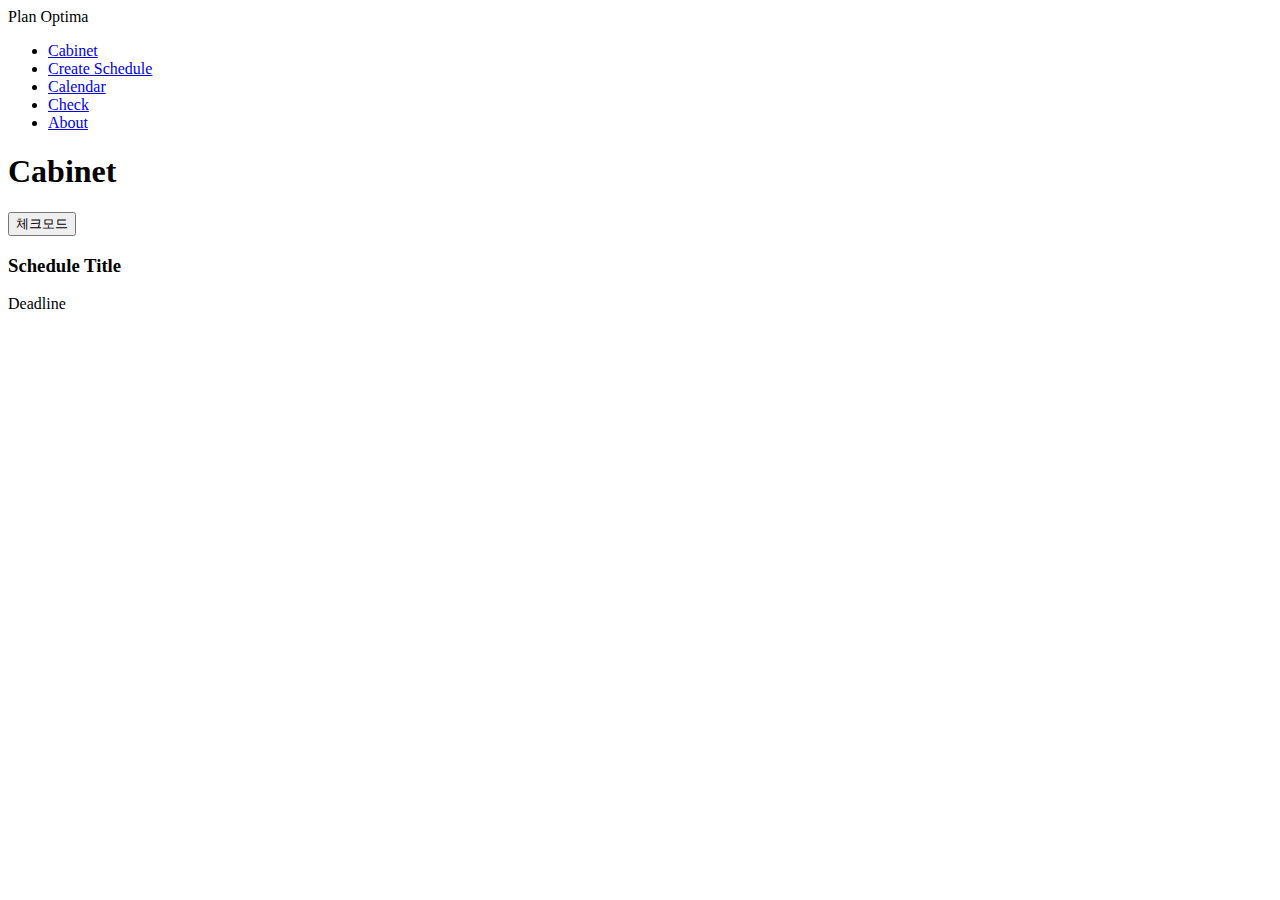
==== src/main/resources/templates/cabinet.html @ 0a6faca6 "두번째 커밋" ====
<!DOCTYPE html>
<html xmlns:th="http://www.thymeleaf.org">
<head>
    <meta charset="UTF-8">
    <title>Cabinet</title>
    <link rel="stylesheet" th:href="@{/css/cabinet.css}">
    <style>
        .checkbox {
            display: none;
        }
        #process-selection {
            display: none;
        }
    </style>
</head>
<body>
<header>
    <div class="site-name">Plan Optima</div>
    <nav>
        <ul>
            <li><a href="/cabinet">Cabinet</a></li>
            <li><a href="/create">Create Schedule</a></li>
            <li><a href="#">Calendar</a></li>
            <li><a href="#">Check</a></li>
            <li><a href="#">About</a></li>
        </ul>
    </nav>
</header>
<main>
    <h1>Cabinet</h1>

    <!-- 체크모드를 활성화/비활성화하는 버튼 -->
    <div>
        <button id="toggle-check-mode">체크모드</button>
    </div>

    <!-- 체크된 항목을 처리하는 폼 추가 -->
    <form id="selection-form" th:action="@{/cabinet}" method="post">
        <!-- 스케줄 목록 -->
        <div th:each="schedule : ${schedules}" class="schedule-box">
            <label>
                <input type="checkbox" name="selectedSchedules" th:value="${schedule.id}" class="checkbox">
                <h3 th:text="${schedule.name}">Schedule Title</h3>
                <p th:text="'Deadline: ' + ${schedule.deadline}">Deadline</p>
            </label>
        </div>
        <!-- 선택된 항목을 처리하는 버튼 -->
        <button type="button" id="process-selection">선택된 항목 처리</button>
    </form>

    <script>

        document.getElementById('toggle-check-mode').addEventListener('click', () => {
            const checkboxes = document.querySelectorAll('.checkbox');
            const checkModeEnabled = checkboxes[0].style.display === 'none';
            checkboxes.forEach(checkbox => checkbox.style.display = checkModeEnabled ? 'inline-block' : 'none');
            document.getElementById('process-selection').style.display = checkModeEnabled ? 'block' : 'none';
        });

        document.getElementById('process-selection').addEventListener('click', () => {
            const checkboxes = document.querySelectorAll('.checkbox');
            const selectedIds = Array.from(checkboxes)
                .filter(checkbox => checkbox.checked)
                .map(checkbox => parseInt(checkbox.value, 10));

            fetch(`/cabinet`, {
                method: 'POST',
                headers: {
                    'Content-Type': 'application/json'
                },
                body: JSON.stringify({ selectedSchedules: selectedIds })
            })
                .then(response => {
                    if (response.redirected) {
                        window.location.href = response.url; // 서버가 리다이렉트한 URL로 이동
                    } else {
                        console.error('Failed to process selection');
                    }
                })
                .catch(error => console.error('Error:', error));
        });

    </script>
</main>
</body>
</html>
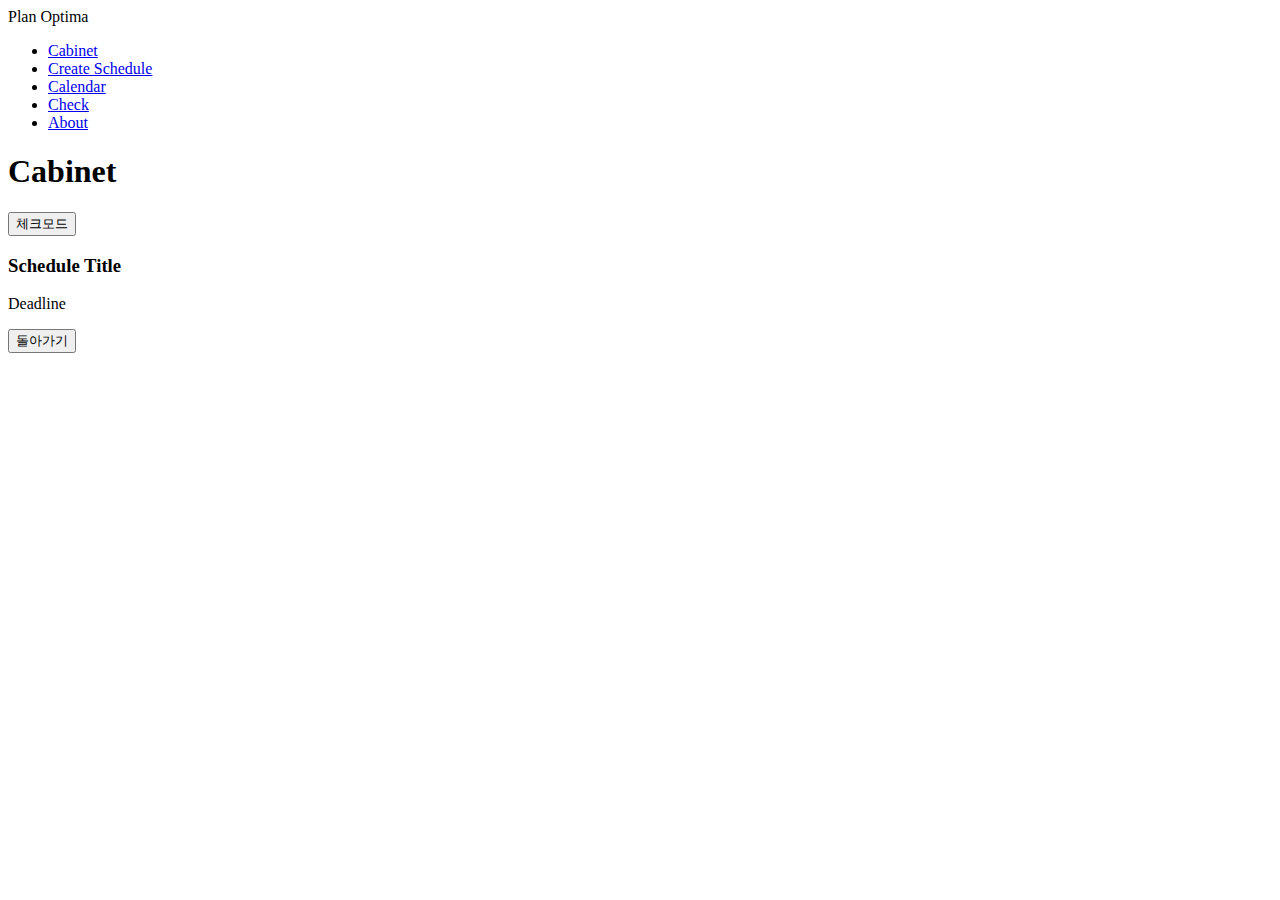
==== commit c4d82156: "네번째 커밋" ====
--- a/src/main/resources/templates/cabinet.html
+++ b/src/main/resources/templates/cabinet.html
@@ -8,7 +8,7 @@
         .checkbox {
             display: none;
         }
-        #process-selection {
+        #process-selection, #delete-selection {
             display: none;
         }
     </style>
@@ -35,7 +35,7 @@
     </div>
 
     <!-- 체크된 항목을 처리하는 폼 추가 -->
-    <form id="selection-form" th:action="@{/cabinet}" method="post">
+    <form id="selection-form">
         <!-- 스케줄 목록 -->
         <div th:each="schedule : ${schedules}" class="schedule-box">
             <label>
@@ -44,17 +44,22 @@
                 <p th:text="'Deadline: ' + ${schedule.deadline}">Deadline</p>
             </label>
         </div>
-        <!-- 선택된 항목을 처리하는 버튼 -->
+        <!-- 선택된 항목을 처리하는 버튼들 -->
         <button type="button" id="process-selection">선택된 항목 처리</button>
+        <button type="button" id="delete-selection">선택된 스케줄 삭제</button>
     </form>
 
+    <div class="back-button-container">
+        <button type="button" onclick="window.history.back();">돌아가기</button>
+    </div>
+
     <script>
-
         document.getElementById('toggle-check-mode').addEventListener('click', () => {
             const checkboxes = document.querySelectorAll('.checkbox');
             const checkModeEnabled = checkboxes[0].style.display === 'none';
             checkboxes.forEach(checkbox => checkbox.style.display = checkModeEnabled ? 'inline-block' : 'none');
             document.getElementById('process-selection').style.display = checkModeEnabled ? 'block' : 'none';
+            document.getElementById('delete-selection').style.display = checkModeEnabled ? 'block' : 'none';
         });
 
         document.getElementById('process-selection').addEventListener('click', () => {
@@ -63,6 +68,7 @@
                 .filter(checkbox => checkbox.checked)
                 .map(checkbox => parseInt(checkbox.value, 10));
 
+            // 기존 선택된 항목 처리 요청
             fetch(`/cabinet`, {
                 method: 'POST',
                 headers: {
@@ -80,6 +86,29 @@
                 .catch(error => console.error('Error:', error));
         });
 
+        document.getElementById('delete-selection').addEventListener('click', () => {
+            const checkboxes = document.querySelectorAll('.checkbox');
+            const selectedIds = Array.from(checkboxes)
+                .filter(checkbox => checkbox.checked)
+                .map(checkbox => parseInt(checkbox.value, 10));
+
+            // 스케줄 삭제 요청
+            fetch(`/cabinet/delete`, {
+                method: 'POST',
+                headers: {
+                    'Content-Type': 'application/json'
+                },
+                body: JSON.stringify({ selectedSchedules: selectedIds })
+            })
+                .then(response => {
+                    if (response.redirected) {
+                        window.location.href = response.url; // 서버가 리다이렉트한 URL로 이동
+                    } else {
+                        console.error('Failed to delete schedules');
+                    }
+                })
+                .catch(error => console.error('Error:', error));
+        });
     </script>
 </main>
 </body>
